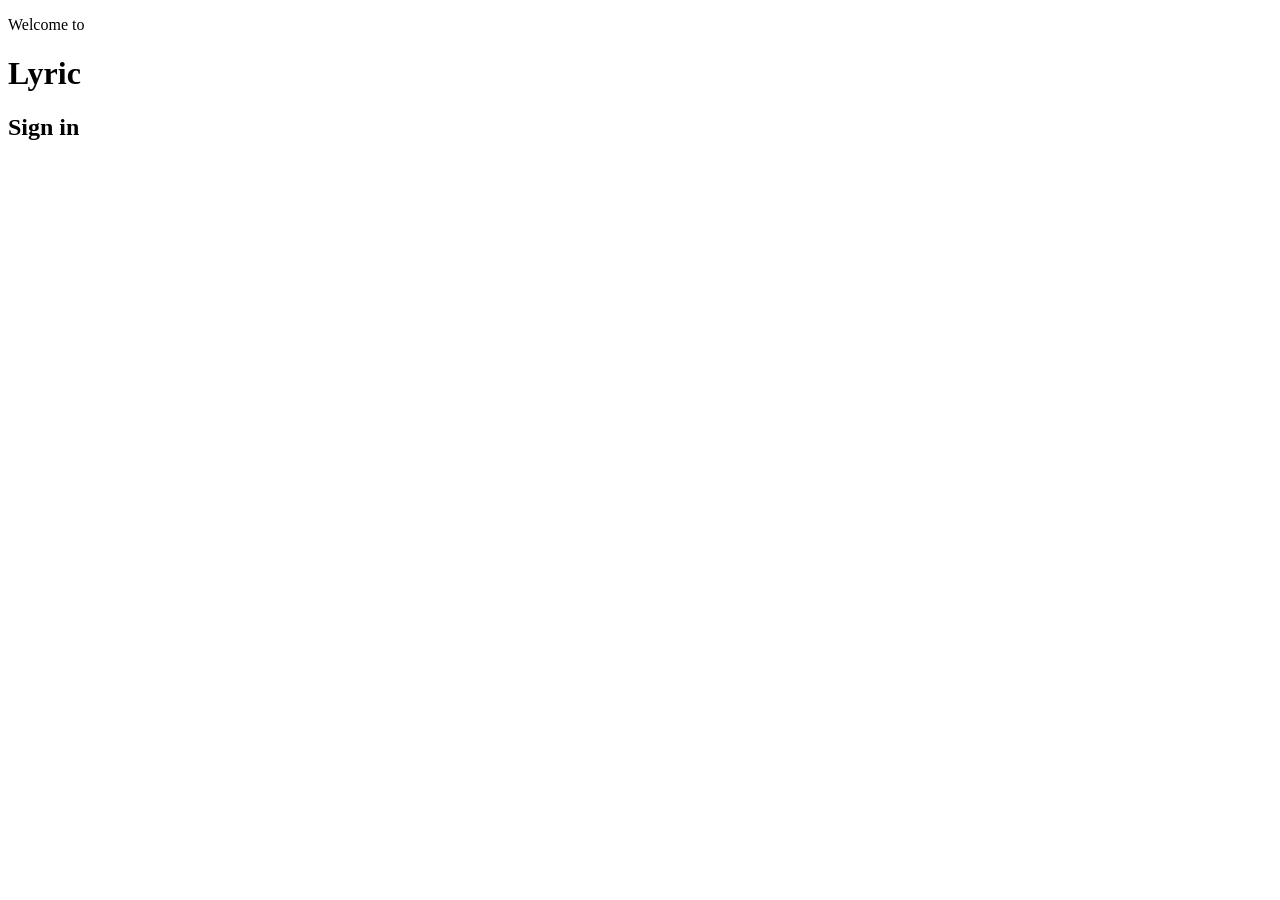
==== templates/user_login.html @ 0e0f8b24 "Add user login and route" ====
<!DOCTYPE html>
<html>
    <body>
        <div>
            <p>Welcome to</p>
            <h1>Lyric</h1>
            <!--make it pretty once theme is decided-->
        </div>

        <div>
            <h2>Sign in</h2>
            <from action="/login" method="POST">
                <!-- from is a container like a box that holds stuff such as email and password and submit button, and the entire box is sent togeather when user clicks sogn in-->
                 <div></div>
            </from>
        </div>
    </body>
</html>
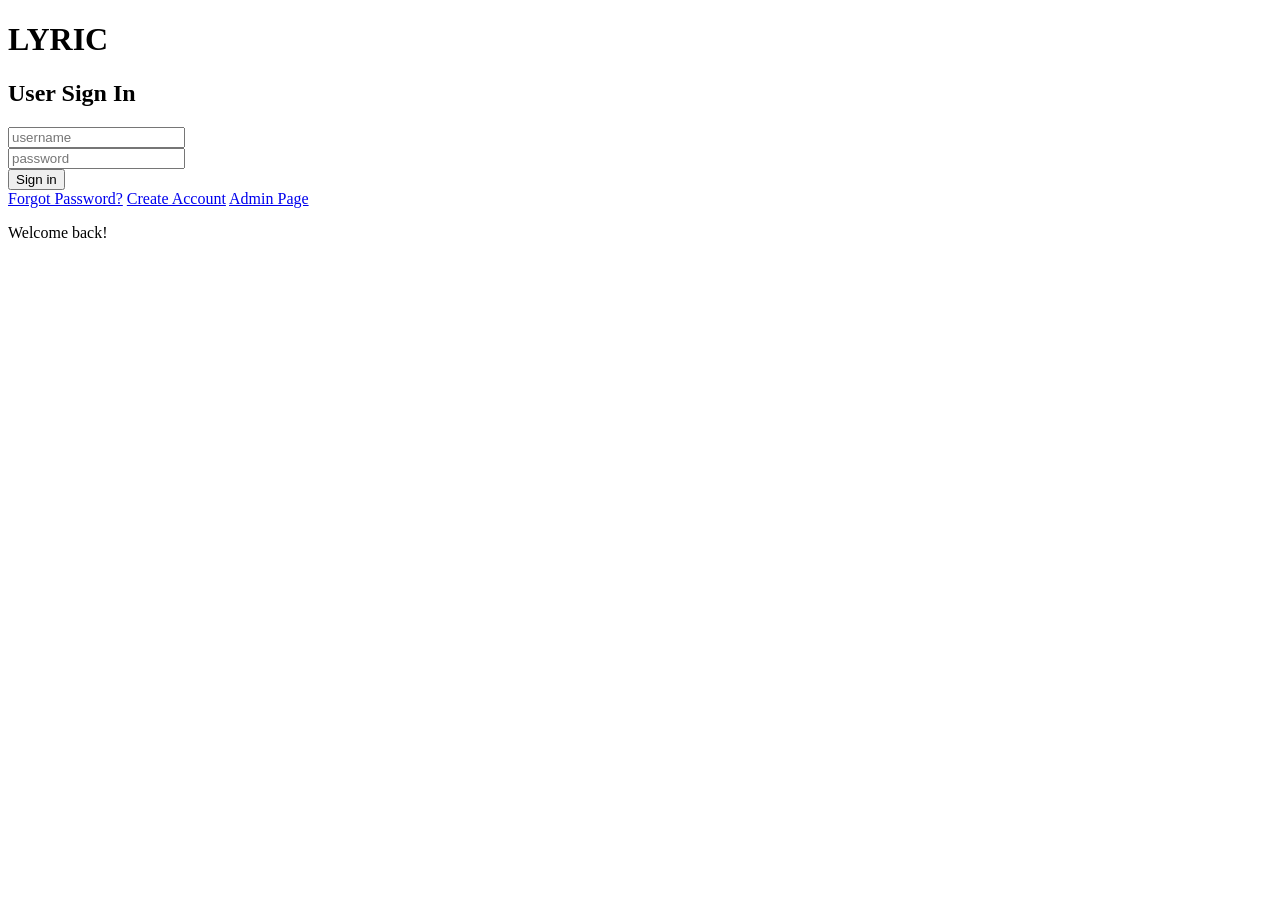
==== commit 9c2fe6f8: "Sign up pages" ====
--- a/templates/user_login.html
+++ b/templates/user_login.html
@@ -1,18 +1,42 @@
-<!DOCTYPE html>
-<html>
-    <body>
-        <div>
-            <p>Welcome to</p>
-            <h1>Lyric</h1>
-            <!--make it pretty once theme is decided-->
-        </div>
+<!--basic stuff-->
+<!DOCTYPE html> <!--tells browser this is a html file-->
+<html lang="en"> <!--start the html page and sets the language to english-->
+<head> <!--holds all the setup info of the page, <!--tells the browsall the stuff that runs behind the scenes-->
+    <meta charset="UTF-8"> <!--allows special characters and symbols to display properly-->
+    <meta name="viewpoint" content="width=device-width, initial-scale=1.0"> <!--is used to make the page scale (open) nicely on all screen sizes -->
+    <title>User Sign In - Lyric</title> <!--text shown in the browser tab-->
+    <link rel="stylesheet" href="{{ url_for('static', filename='style.css')}}"> <!--links the css file to this page aka user log in html-->
+</head>
 
-        <div>
-            <h2>Sign in</h2>
-            <from action="/login" method="POST">
-                <!-- from is a container like a box that holds stuff such as email and password and submit button, and the entire box is sent togeather when user clicks sogn in-->
-                 <div></div>
-            </from>
+    <body> <!--everything visible on the screen is insidw body-->
+        <div class="pager wrapper"> <!--centers eveything on the page aka centers the log in layout vertically and horizonatally-->
+            <h1 class="brand-title">LYRIC</h1> <!--see if later change to korean name-->
+
+            <div class="login-card"> <!--box that holds the sign in stuff, we name the box log in card and then in csswe can tell it like class= login and be like make this orane  or rounded corners or fosted blue etc-->
+                <h2 class="card-heading">User Sign In</h2> <!--class=card heading is a label too, its inside the bix, user sign in is the text that willl be displayed-->
+
+                <form action="/login" method="POST" class="login-form>"> <!--from is like a piece f paper that holds everything, action= log in is handing the slip toaapp.py code and method post is like putting the slip in a envolupe instead of puttimg it on a billboard everyone can see-->
+                    <div class="input group">
+                        <input type="text" name="username" placeholder="username" required> <!--text means itll show up as regular letters,placeholder is the grey text that appears when nothing is typed in a box, required means must fill the box-->
+                    </div>
+
+                    <div class="input-group"> <!--div class is a box label is input group-->
+                        <input type="password" name="password" placeholder="password" required> <!--reuired means it is must to fill box,placeholder is the grey test that will appear in the box when nothing is writtrn,type password hides the letter and shows them as dots-->
+                    </div>
+
+                    <button type="submit" class="sign-in-btn">Sign in</button> <!--rond button shape that submits the form-->
+
+                    <div class="form-links"> <!--bos aka container for links-->
+                        <a href="/forgot-password">Forgot Password?</a> <!--link that takes u to reset password page-->
+                        <a href="/register">Create Account</a> <!--link that takes you to sign up page-->
+                        <a href="/admin/login">Admin Page</a>
+                    </div>
+                </form>
+            </div>
+
+            <p class="footer-note">Welcome back!</p> <!--small tagline at the bottom-->
         </div>
     </body>
-</html>+    </html>
+
+            
